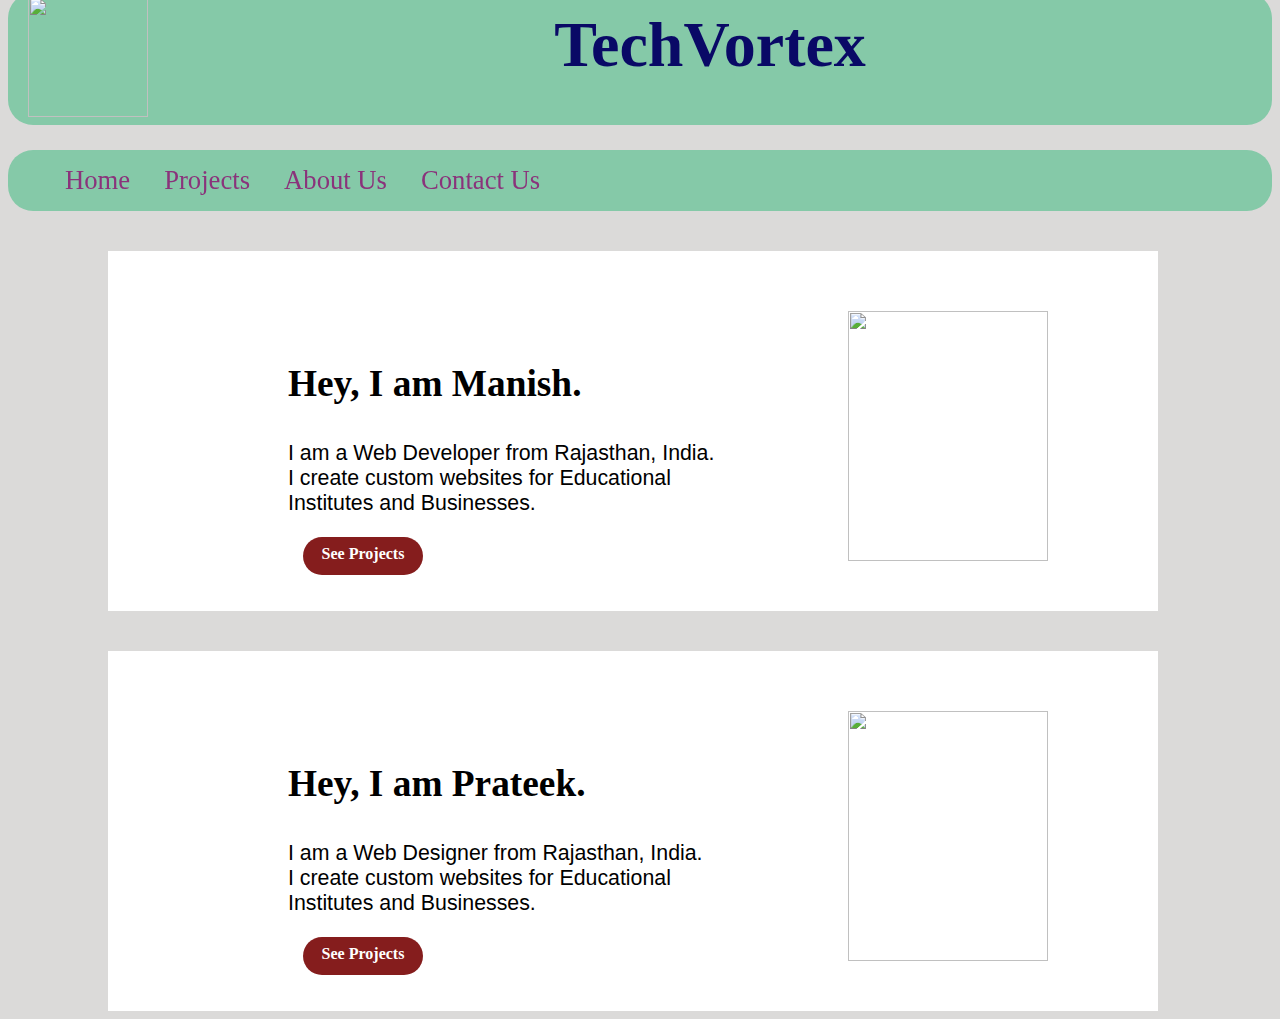
==== index.html @ b6819be7 "Upload" ====
<!DOCTYPE html>
<html>
    <head>
        <title>portfolio</title>
        <meta charset="UTF-8">
        <meta name="viewport" content="width=device-width, initial-scale=1.0">
        <link href="style.css" rel="stylesheet">
    </head>
    <body>
        <div id="header">
            <img src="images\logo.png" class="logo" height="120" width="120"/>
            <h1 class="heading">TechVortex</h1>            
        </div>
        <div id="menu">
            <ul>
                <li><a href="index.html">Home</a></li>
                <li><a href="#project">Projects</a></li>
                <li><a href="about.html">About Us</a></li>
                <li><a href="contact.html">Contact Us</a></li>
            </ul>
        </div>
        <div class="p1">
             <img src="images\manish.jpg" height="250" width="200" class="profile"/>
            <h2 class="intro1">Hey, I am Manish.</h2>
            <p id="detail1">I am a Web Developer from Rajasthan, India. <br>I create custom websites for Educational<br> Institutes and Businesses.</p>
            <div class='projects'>
                <a href='#project'>See Projects</a>
            </div>
        </div>
        <div>
        <div class="p1">
            <img src="images\prateek.jpg" height="250" width="200" class="profile"/>
            <h2 class="intro1">Hey, I am Prateek.</h2>
            <p id="detail1">I am a Web Designer from Rajasthan, India. <br>I create custom websites for Educational<br> Institutes and Businesses.</p>
            <div class='projects'>
                <a href='#project'>See Projects</a>
                </div>
        </div>
        </div>
    </body>
</html>
---- style.css ----
body{
    background-color: #dbdad9;
}
#header{
    text-align: center;
    font-size: 24pt;
    background-color: #85c9a8;
    width:100%;
    margin-top: -15px;
    border-radius: 25px 25px 25px 25px;
    padding:0px;
    display:inline-block;
    
    
}
.heading{
    font-family:Algerian;
    margin-top:15px;
    width:100%;
    color:#090966;
    
}
#menu{
    width:100%;
    margin-top:25px;
}
.logo{
    float:left;
    margin-top:4px;
    margin-left: 20px
   
}
ul{
    font-family: Georgia;
    list-style-type:none;
    margin:0px;
    overflow:hidden;
    background-color: #85c9a8;
    border-radius: 25px 25px 25px 25px;
    position:sticky;
    top:0;
}
li{
    float:left;
}
li a{
    display:block;
    color:#8a337b;
    text-align: center;
    padding:15px 17px;
    text-decoration: none;
    text-weight:700;
    font-size:20pt;
}
li a:hover:not(.active){
    background-color:#4a6b96;
    color:red;
}
.p1{
 height:360px;
 width:1050px;
 margin-top:40px;
 margin-left:100px;
 margin-right: 100px;
 background-color:white;
 display:inline-block;
}
.intro1{
    padding-top: 80px;
    padding-left: 180px;
    font-size:28pt;
}
#detail1{
    text-align:justify;
    padding-top: 5px;
    padding-left: 180px;
    font-size:16pt;
    font-family:Arial;
}
.projects{
    border-radius:30px 30px 30px 30px;
    background-color:#851d1d;
    color:white;
    width:120px;
    height:30px;
    font-size: 16px;
    font-weight: 600;
    text-align: center;
    margin-left:195px;
    padding-top:8px;
    
}
 a{
    text-decoration-line: none;
    display: block;
    color:white;
}
img.profile{
    float:right;
    padding-top:60px;
    padding-right: 110px;
}
.heading1{
    color:#8a6212;
    font-size: 28pt;
    font-weight: bold;
}
h6{
    margin-top:0px;
    padding:0px;
    font-size: 18pt;
    font-family: Arial;
    color:#8a2e12;
    text-align:center;
    
}
section{
    height: 100vh;
    width:100%;
    display: flex;
    aling-item:center;
    justify-content:center;
    flex-direction:column;
}
.container{
    width:90%;
    max-width: 500px;
    margin: 0 auto;
    padding:20px;
    box-shadow: 0px 0px 20px #00000010;
    background-color: white;
    border-radius: 8px;
    margin-bottom:20px;
}
.form-group{
    width:100%;
    margin-top:20px;
    font-size: 20px;
}
.form-group input,
.form-group textarea{
    width: 100%;
    padding:5px;
    font-size: 18px;
    border:1px solid grey;
    margin-top: 5px;
}
textarea{
    resize: vertical;
}
button[type="submit"]{
   width: 100%;
   border:none;
   outline:none;
   padding:20px;
   font-size: 24px;
   border-radius:8px;
   font-family:Georgia;
   color:rgb(27, 166, 247);
   text-align: center;
   cursor:pointer;
   margin-top: 10px;
   transition:.3s ease background-color;
}
button[type="submit"]:hover{
    background-color:rgb(214, 226, 236);
}
#status{
    width: 90%;
    max-width: 500px;
    text-align: center;
    padding:10px;
    margin:0 auto;
    border-radius: 8px;
}
#status.success{
    background-color: lightgreen;
    animation: status 4s ease forwards;
}
#status.error{
    background-color: lightcoral;
    color:white;
    animation: status 4s ease forwards;
}
@keyframes status{
    0%{
        opacity:1;
        pointer-events:all;
    }
    90%{
        opacity:1;
        pointer-events:all;
    }
    100%{
        opacity:0;
        pointer-events:none;
    }
}
.about{
    text-align:justify;
    background-color:#0c6118;
    margin-left:70px;
    margin-right: 70px;
}
#head{
    padding-left:140px;
    margin-left:180px;
    margin-top: 80px;
    font-size:32pt;
    color:#319bc4;
    padding-top: 15px;
    font-family:Georgia;
}
#about-info{
    padding-left:320px;
    margin-top:-15px;
    font-size: 20px;
    font-family: Georgia;
    color:white;
    padding-bottom:20px;
}
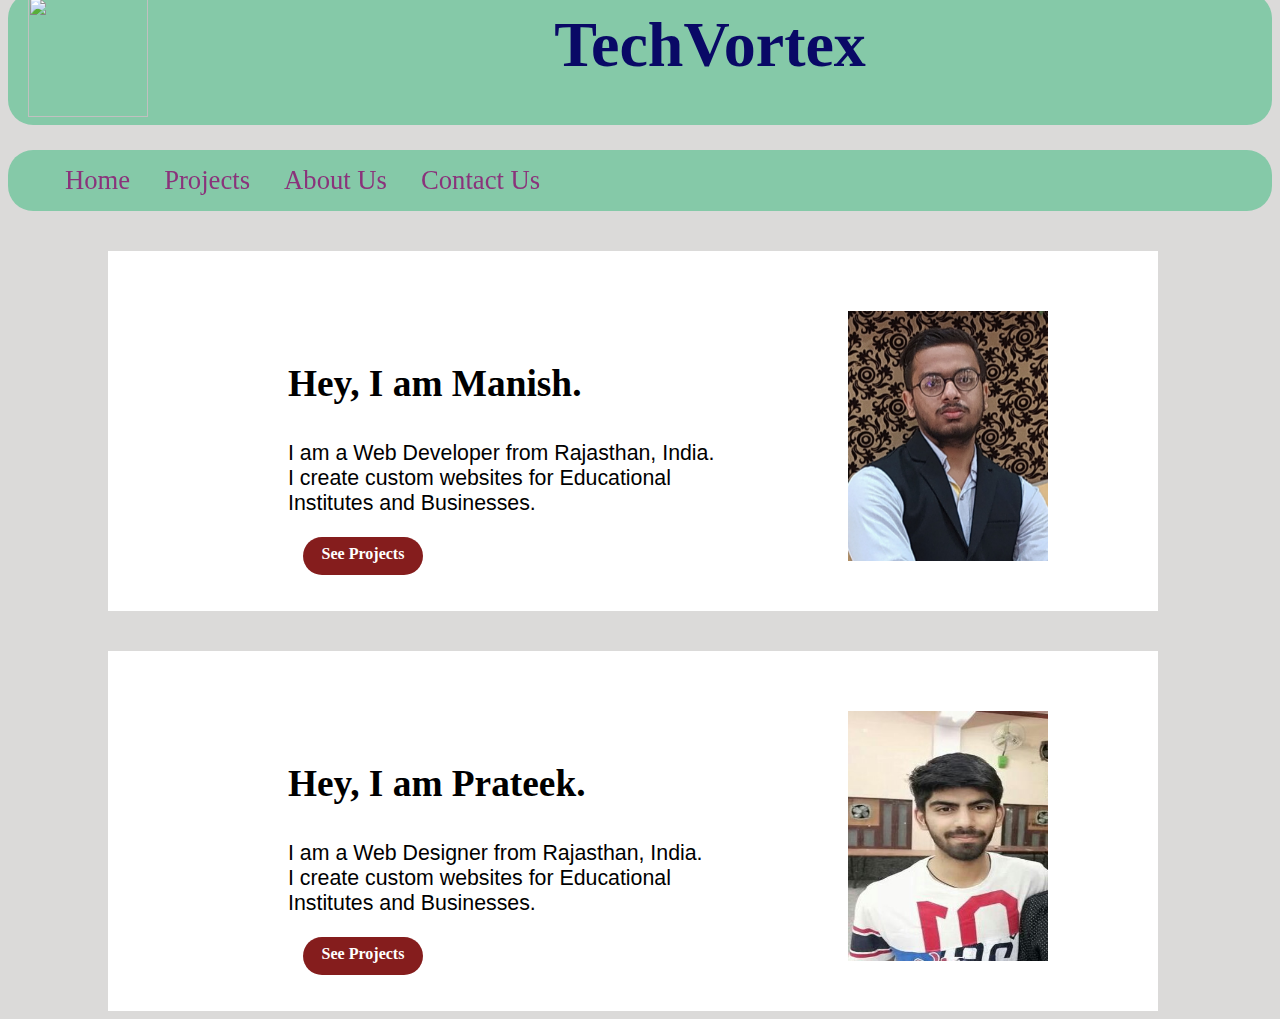
==== commit 92e68086: "Update index.html" ====
--- a/index.html
+++ b/index.html
@@ -20,7 +20,7 @@
             </ul>
         </div>
         <div class="p1">
-             <img src="images\manish.jpg" height="250" width="200" class="profile"/>
+             <img src="manish.jpg" height="250" width="200" class="profile"/>
             <h2 class="intro1">Hey, I am Manish.</h2>
             <p id="detail1">I am a Web Developer from Rajasthan, India. <br>I create custom websites for Educational<br> Institutes and Businesses.</p>
             <div class='projects'>
@@ -29,7 +29,7 @@
         </div>
         <div>
         <div class="p1">
-            <img src="images\prateek.jpg" height="250" width="200" class="profile"/>
+            <img src="prateek.jpg" height="250" width="200" class="profile"/>
             <h2 class="intro1">Hey, I am Prateek.</h2>
             <p id="detail1">I am a Web Designer from Rajasthan, India. <br>I create custom websites for Educational<br> Institutes and Businesses.</p>
             <div class='projects'>
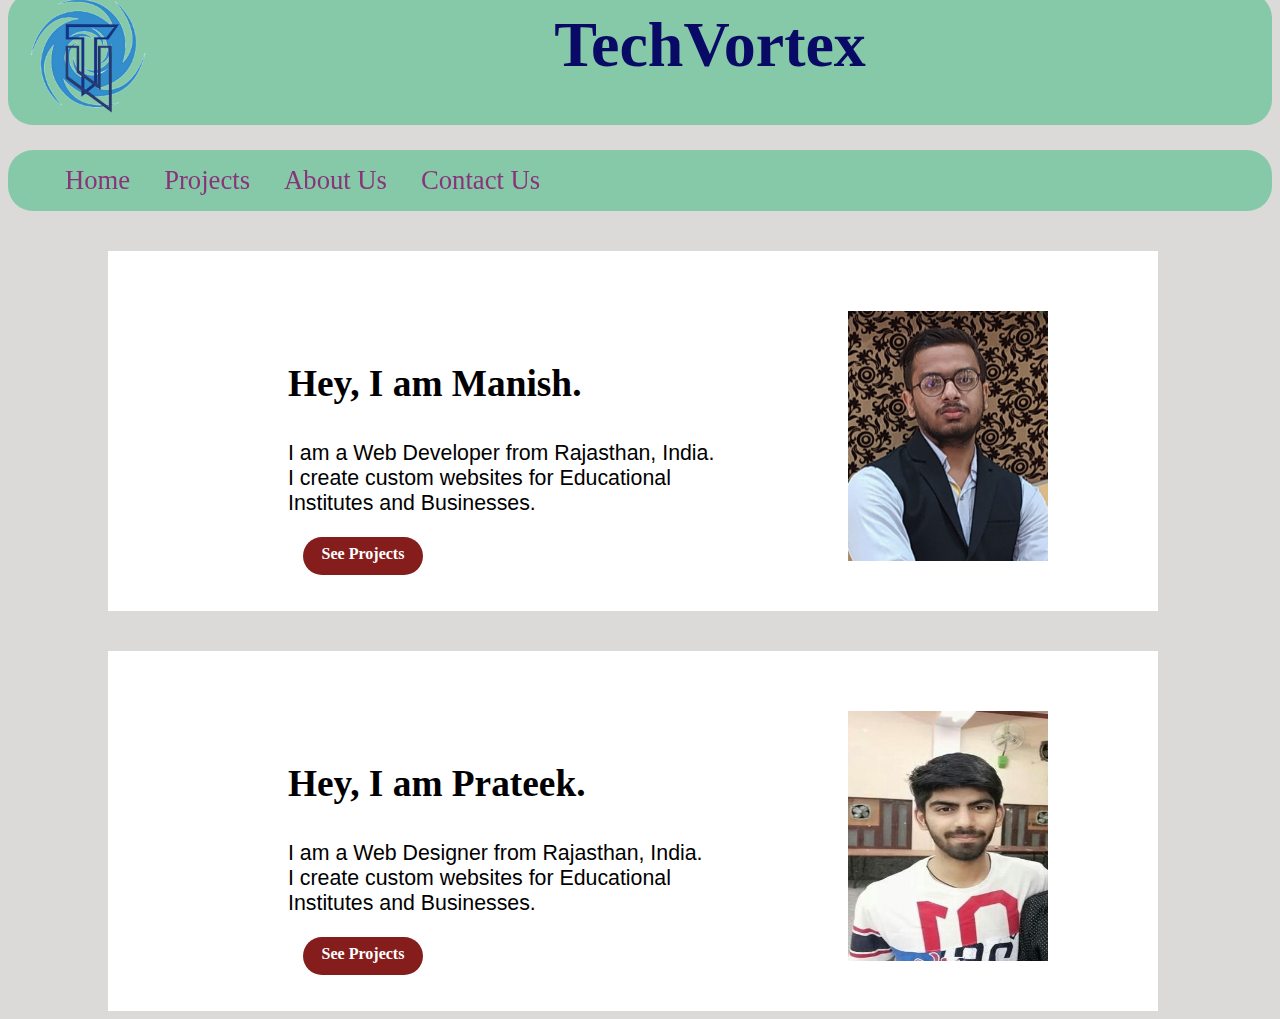
==== commit 22966d13: "Update index.html" ====
--- a/index.html
+++ b/index.html
@@ -8,7 +8,7 @@
     </head>
     <body>
         <div id="header">
-            <img src="images\logo.png" class="logo" height="120" width="120"/>
+            <img src="logo.png" class="logo" height="120" width="120"/>
             <h1 class="heading">TechVortex</h1>            
         </div>
         <div id="menu">
